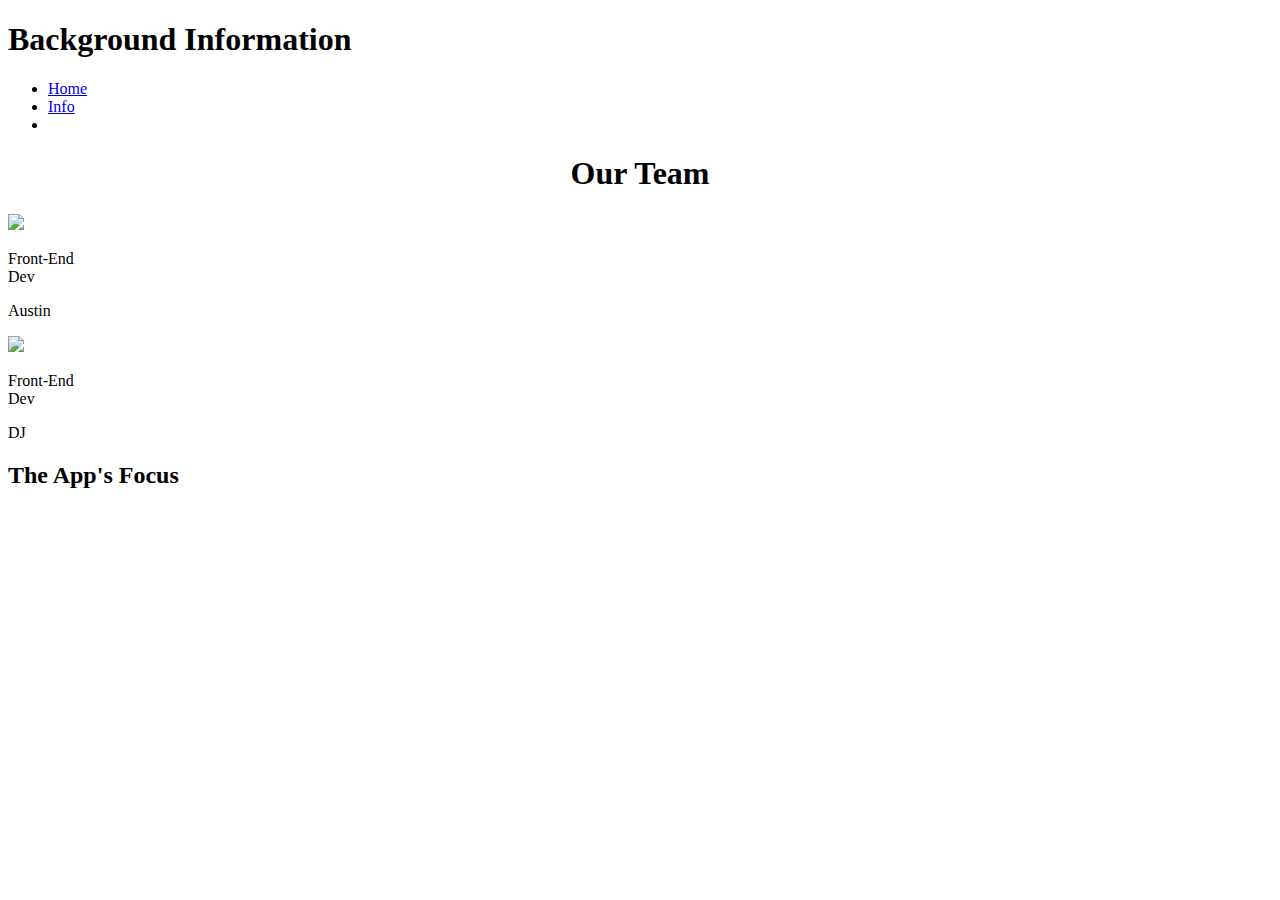
==== info.html @ f2a1dbba "Added Austin's Register File/Updated register" ====
<!DOCTYPE html>
<html>
<head>
	<title></title>
		
		<meta name="viewport" content="width=device-width, intial-scale=1"/>
		<link rel="stylesheet" type="text/css" href="css/info_page_style.css"/>
		<link rel="stylesheet" href="../include/jquery/jquery.mobile-1.4.5.css"/>
		<link rel="stylesheet" type="text/css" href="css/front_page_style.css"/>
		<script type="text/javascript" src="../include/jquery/jquery-1.11.2.js"> </script>
		<script type="text/javascript" src="../include/jquery/jquery.mobile-1.4.5.js"> </script>	
		<script type="text/javascript" src="js/login.js"></script>
</head>
<body onload="Session_Check();">
	<div data-role="page" id="infoPage">
		<div data-role="header" data-position="fixed">
		 <h1>Background Information</h1>
		 <a href="#" id="Logged" class="ui-btn ui-btn-inline ui-btn-right"></a>
			<div data-role="navbar">
				<ul>
					<li>
						<a href="index.html" class=""> Home </a>
					</li>
					<li>
						<a href="info.html" class="ui-btn-active"> Info </a>
					</li>
					<li id="Log" data-ajax="false">
					
					</li>
				</ul>
			</div>	
		</div>	
		<div data-role="content">
			<div>
				<h1 align="center" id="Our_Team">Our Team</h1>
				<div id="Creators">
					<div id="circle_image">
						<img src="Elvis.jpg"/>
						<!-- <div class="image"></div> -->
						<p>Front-End </br> Dev</p>
						<p>Austin</p>	
					</div>
					
					<div id="circle_image">
						<img src="Elvis.jpg"/>
						<!-- <div class="image"></div> -->
						<p>Front-End </br>Dev</p>
						<p>DJ</p>
					</div>
				</div>
			</div>
			<div id="App_Focus">
				<h2>The App's Focus</h2>
				<p>

				</p>
			</div>
		</div>
	</div>

</body>
</html>
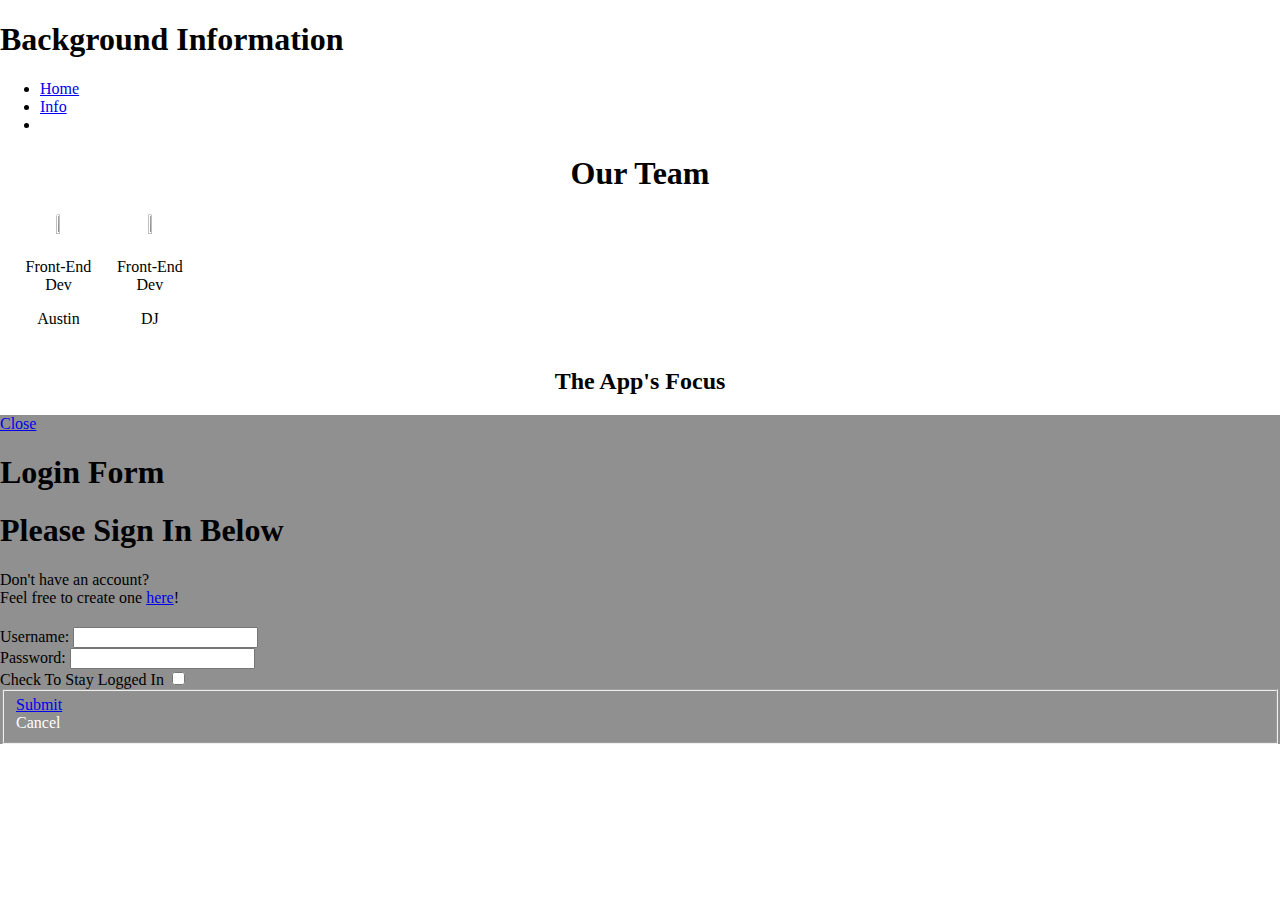
==== commit 49344870: "Added a tmp file to maintain paragraphs clicked on. Added password encryption and login works on eve" ====
--- a/info.html
+++ b/info.html
@@ -10,8 +10,9 @@
 		<script type="text/javascript" src="../include/jquery/jquery-1.11.2.js"> </script>
 		<script type="text/javascript" src="../include/jquery/jquery.mobile-1.4.5.js"> </script>	
 		<script type="text/javascript" src="js/login.js"></script>
+		<script type="text/javascript" src="js/logout.js"></script>
 </head>
-<body onload="Session_Check();">
+<body>
 	<div data-role="page" id="infoPage">
 		<div data-role="header" data-position="fixed">
 		 <h1>Background Information</h1>
@@ -19,10 +20,10 @@
 			<div data-role="navbar">
 				<ul>
 					<li>
-						<a href="index.html" class=""> Home </a>
+						<a href="index.html" class="" data-ajax="false"> Home </a>
 					</li>
 					<li>
-						<a href="info.html" class="ui-btn-active"> Info </a>
+						<a href="info.html" class="ui-btn-active" data-ajax="false"> Info </a>
 					</li>
 					<li id="Log" data-ajax="false">
 					
@@ -58,5 +59,79 @@
 		</div>
 	</div>
 
+	<div id="Login" data-role="dialog" class="ui-btn-contain ui-overlay-a ui-corner-all ui-dialog" data-url="Login">
+			<div data-role="header">
+				<a href="#" data-rel="back" class="ui-btn ui-corner-all ui-icon-delete ui-btn-icon-notext ui-btn-left" data-rel="back"> Close </a>
+				<h1 class="ui-title" data-role="heading">Login Form</h1>
+			</div>
+			<div data-role="content">
+				<h1> Please Sign In Below </h1>
+				<p>
+					Don't have an account? </br>Feel free to create one 
+						<a href="register.html">here</a>! 
+				</p>
+				
+	<!--
+		======- - - - Using Form Tags To Send - - - -=======
+			  	   - - - OnClick & OnSubmit - - - 
+	-->
+				<form action="#" method="POST" name="login" id="login">
+					
+				<div data-role="fieldcontain">
+					<label for="UserName"> 
+						Username:
+					</label>
+					<input type="text" name="UserName" id="UserName" data-mini="true"/>
+					
+					<!--
+						-Adding a alert box that is more subtle JS CALL 
+						-It will add text based on message
+					-->
+					<div id="UserError"> </div>
+				</div>
+
+				<div data-role="fieldcontain">
+					<label for="UserPassword"> 
+						Password:
+					</label>
+					<input type="password" name="UserPassword" id="UserPassword" data-mini="true"/>
+					<!--
+						-Adding a alert box that is more subtle JS CALL 
+						-It will add text based on message
+					-->
+					<div id="PassError"> </div>
+				</div>
+					
+					<label for="Stay-Logged-In">Check To Stay Logged In</label>
+					<input type="checkbox" name="Stay-Logged-In" id="Stay-Logged-In" />
+				
+					<fieldset>
+						<div class="ui-block-a">
+							<div class="ui-btn ui-btn-a ui-shadow ui-btn-corner-all ui-submit">
+								<a href="#" >
+									<span class="ui-btn-inner ui-btn-corner-all">
+										<span id="SubmitBtn" class="ui-btn-text" onclick="LoginForm(document.login);">
+											Submit
+										</span>
+									</span>
+								</a>
+							</div>
+						</div>
+						<div class="ui-block-b">
+							<div class="ui-btn ui-btn-b ui-shadow ui-btn-corner-all ui-submit">
+								<span class="ui-btn-inner ui-btn-corner-all">
+									<a href="#" data-rel="back">
+										<span class="ui-btn-text">
+											Cancel
+										</span>
+									</a>
+								</span>
+							</div>
+						</div>
+					</fieldset>
+				</form>
+			</div>
+		</div>
+
 </body>
 </html>--- a/css/info_page_style.css
+++ b/css/info_page_style.css
@@ -0,0 +1,45 @@
+body {
+	margin: 0%;
+	padding: 0%;
+}
+
+#Our_Team {
+	text-align: center;
+	background-color: white;
+	width: 100%;
+}
+
+.image {
+	width: 10%;
+	height: 10%;
+	border-radius: 30%;
+	background: url(Elvis.jpg) no-repeat;
+	background-position: 75% 20%;
+
+	}
+
+#Creators {
+	display: inline-block;
+	width: 100%;
+	margin: auto auto;
+}
+
+#circle_image {
+	float: left;
+	text-align: center;
+	padding-left: 2%;
+	
+}
+
+img {
+ 	border-radius: 50%;
+    overflow: hidden;
+    width: 15%;
+    height: 15%;
+}
+
+#App_Focus {
+	text-align: center;
+	background-color: white;
+	width: 100%;
+}--- a/css/front_page_style.css
+++ b/css/front_page_style.css
@@ -0,0 +1,76 @@
+table, tr, td {
+	border: 1px solid black;
+}
+
+table#topics_table {
+	width: 75%;
+	text-align: center;
+	border: 2px black;
+	border-collapse: collapse;
+	margin-left: auto;
+	margin-right: auto;
+}
+
+#topics_table td {
+	text-align: center;
+}
+
+#login {
+	position: relative;
+	margin: 20px auto;
+}
+
+.ui-block-b a, .ui-block-b:link {
+	text-decoration: none;
+	color: white;
+
+}
+
+div#UserError,
+div#PassError {
+	color: red;
+	font-size: 30%;
+	float:left;
+}
+
+
+/*
+	--HTML Injection for #LoggedIn 
+	--Will be colored and displayed in top right corner
+	---Change text/element tags via JS Login.JS file in 
+		returnNames(First,Last) function.
+*/
+#Logged {
+	display:none;
+}
+
+#LoggedIn {
+	color: green;
+}
+
+/*
+	Styling for Dialog Box 
+	in order for it to fit the page
+	Note to Self: Fix issue with Navigation Bar Not Darkening
+*/
+.inactive {
+	display: block !important;
+}
+
+
+.ui-dialog {
+	 background-color: rgba(34,34,34,0.5) !important;
+}
+
+.ui-dialog.ui-overlay-a 
+{
+    background-image: none;
+}
+
+.Desc_One,
+.Desc_Two,
+.Desc_Three,
+.Desc_Four 
+{
+	overflow: hidden;
+}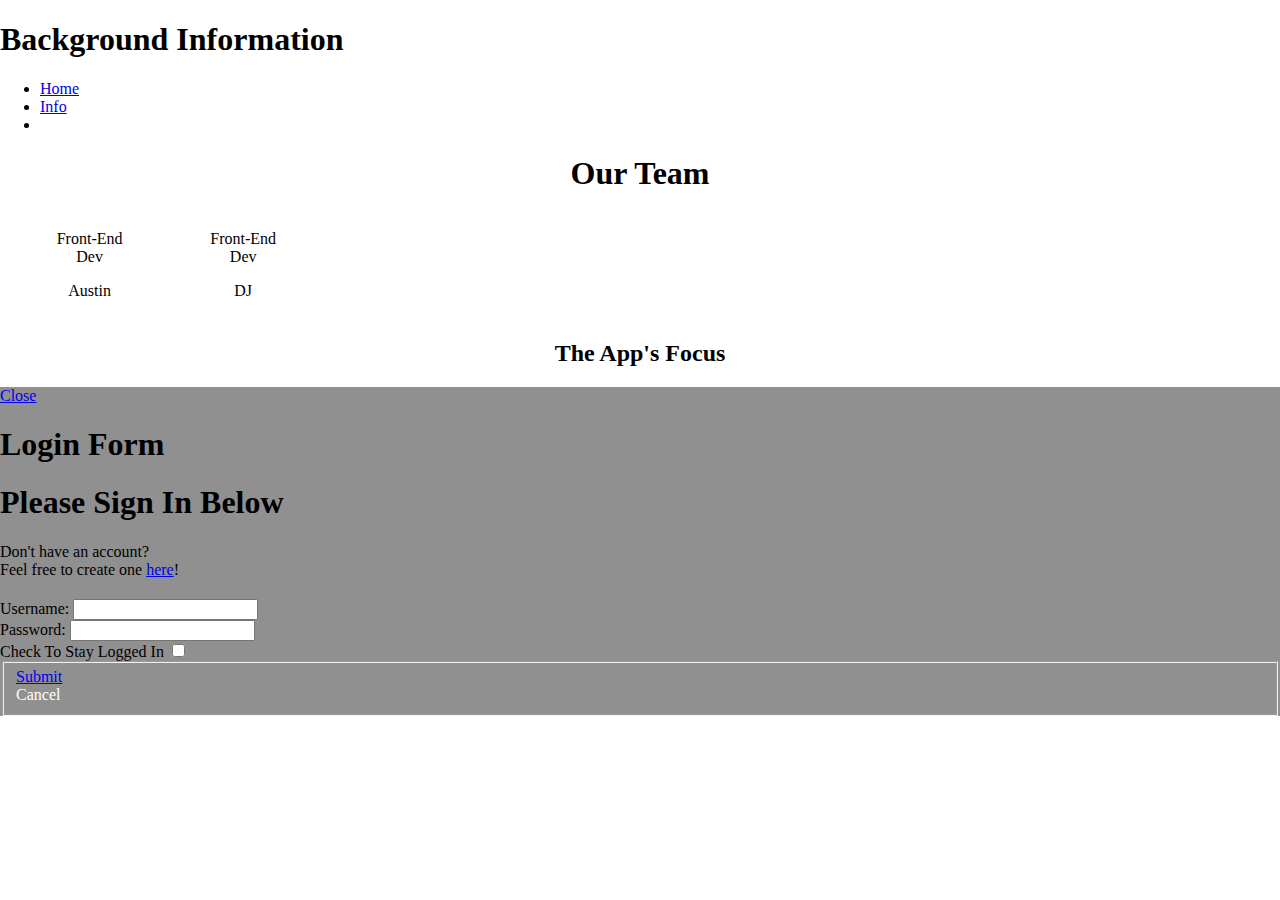
==== commit d5e96a4e: "Fixed duplicate email bug. Fixed CSS and Design of the tmp.html File" ====
--- a/info.html
+++ b/info.html
@@ -1,4 +1,11 @@
 <!DOCTYPE html>
+<!-- 
+	Author: David J. Bozentka & Austin Canada
+	Date: May 4th, 2015
+	Class: Csc2210
+	Location:(dbozentka/public_html/csc2210/Skeleton-Message-Board/info.html)
+	Usage: The usage of the page is for the info about the 		   project to be displayed to the user. 
+-->
 <html>
 <head>
 	<title></title>
@@ -35,16 +42,15 @@
 			<div>
 				<h1 align="center" id="Our_Team">Our Team</h1>
 				<div id="Creators">
-					<div id="circle_image">
-						<img src="Elvis.jpg"/>
-						<!-- <div class="image"></div> -->
+					<div id="circle_image" class="image">
+						 
 						<p>Front-End </br> Dev</p>
 						<p>Austin</p>	
 					</div>
 					
-					<div id="circle_image">
-						<img src="Elvis.jpg"/>
-						<!-- <div class="image"></div> -->
+					<div id="circle_image" class="image">
+						
+						
 						<p>Front-End </br>Dev</p>
 						<p>DJ</p>
 					</div>
@@ -58,7 +64,9 @@
 			</div>
 		</div>
 	</div>
-
+<!--
+============================================================
+-->
 	<div id="Login" data-role="dialog" class="ui-btn-contain ui-overlay-a ui-corner-all ui-dialog" data-url="Login">
 			<div data-role="header">
 				<a href="#" data-rel="back" class="ui-btn ui-corner-all ui-icon-delete ui-btn-icon-notext ui-btn-left" data-rel="back"> Close </a>
--- a/css/info_page_style.css
+++ b/css/info_page_style.css
@@ -13,7 +13,7 @@
 	width: 10%;
 	height: 10%;
 	border-radius: 30%;
-	background: url(Elvis.jpg) no-repeat;
+	background-image: url("general_icon.png") no-repeat;
 	background-position: 75% 20%;
 
 	}
